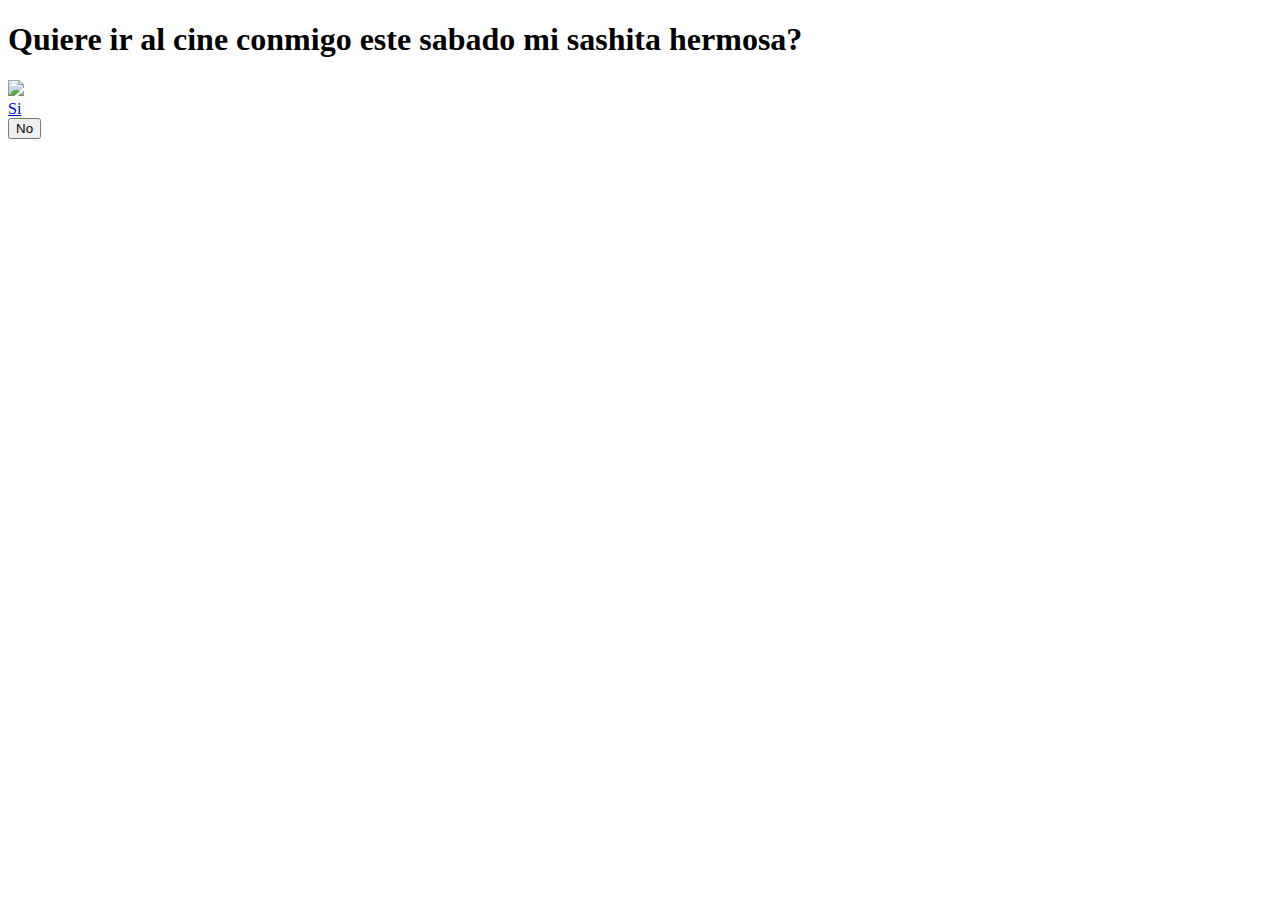
==== sorpresa.html @ 5adac186 "Create sorpresa.html" ====
<!DOCTYPE html>
<head>
    <meta charset="UTF-8">
    <link rel="stylesheet" href="style2.css">
    <title>Para sashita</title>

</head>
<body>
    <div class="content">
        <h1>Quiere ir al cine conmigo este sabado mi sashita hermosa?</h1>
        <div class="gif">
            <img src="roca.gif">
        </div>
        
    </div>
    <div class="respuestas">
        <div class="primera">
            <a href="celebracion.html">Si</a>
        </div>
        <div class="segunda" id="move-randomly">
            <button >No</button>
        </div>
    </div>
   
</body>
<script>
    window.onload = (()=>{
        let move = document.querySelector("#move-randomly");
        move.addEventListener("mouseover", function(e) {
            console.log(move);
            let min = 50;
            move.style.position = "fixed";
            move.style.left = (Math.random() * (window.screen.width - min) + min) + "px";
            move.style.top = (Math.random() * (window.screen.height - min) + min) + "px";
            
        });
    })
</script>



</html>
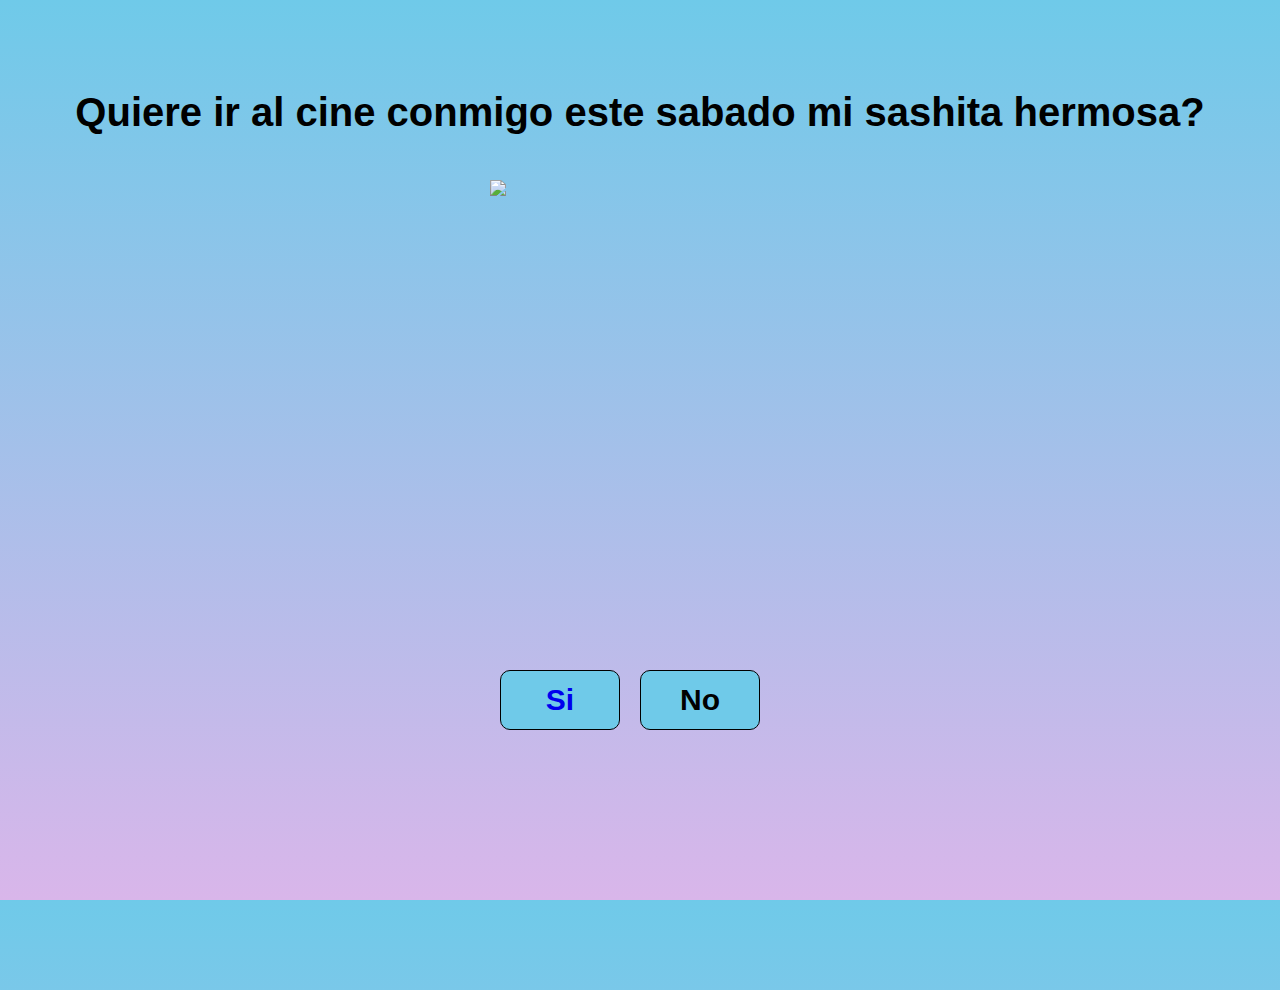
==== commit 0b568d59: "Add files via upload" ====
--- a/sorpresa.html
+++ b/sorpresa.html
@@ -1,42 +1,42 @@
-<!DOCTYPE html>
-<head>
-    <meta charset="UTF-8">
-    <link rel="stylesheet" href="style2.css">
-    <title>Para sashita</title>
-
-</head>
-<body>
-    <div class="content">
-        <h1>Quiere ir al cine conmigo este sabado mi sashita hermosa?</h1>
-        <div class="gif">
-            <img src="roca.gif">
-        </div>
-        
-    </div>
-    <div class="respuestas">
-        <div class="primera">
-            <a href="celebracion.html">Si</a>
-        </div>
-        <div class="segunda" id="move-randomly">
-            <button >No</button>
-        </div>
-    </div>
-   
-</body>
-<script>
-    window.onload = (()=>{
-        let move = document.querySelector("#move-randomly");
-        move.addEventListener("mouseover", function(e) {
-            console.log(move);
-            let min = 50;
-            move.style.position = "fixed";
-            move.style.left = (Math.random() * (window.screen.width - min) + min) + "px";
-            move.style.top = (Math.random() * (window.screen.height - min) + min) + "px";
-            
-        });
-    })
-</script>
-
-
-
-</html>
+<!DOCTYPE html>
+<head>
+    <meta charset="UTF-8">
+    <link rel="stylesheet" href="style2.css">
+    <title>Para sashita</title>
+
+</head>
+<body>
+    <div class="content">
+        <h1>Quiere ir al cine conmigo este sabado mi sashita hermosa?</h1>
+        <div class="gif">
+            <img src="roca.gif">
+        </div>
+        
+    </div>
+    <div class="respuestas">
+        <div class="primera">
+            <a href="celebracion.html">Si</a>
+        </div>
+        <div class="segunda" id="move-randomly">
+            <button >No</button>
+        </div>
+    </div>
+   
+</body>
+<script>
+    window.onload = (()=>{
+        let move = document.querySelector("#move-randomly");
+        move.addEventListener("mouseover", function(e) {
+            console.log(move);
+            let min = 50;
+            move.style.position = "fixed";
+            move.style.left = (Math.random() * (window.screen.width - min) + min) + "px";
+            move.style.top = (Math.random() * (window.screen.height - min) + min) + "px";
+            
+        });
+    })
+</script>
+
+
+
+</html>--- a/style2.css
+++ b/style2.css
@@ -0,0 +1,110 @@
+*,
+*::after,
+*::before{
+    padding: 0;
+    margin: 0;
+    box-sizing: border-box;
+}
+
+:root{
+    --color-bg: linear-gradient(to top,#D9B6EA,#6FCAE9);
+    --color-glass:linear-gradient(to left,#142544,#1a9092);
+    --color-water:linear-gradient(to left,#142544,#1b6d6e);
+}
+
+
+
+body{
+    background-image:var(--color-bg);
+    min-height: 100vh;
+    display: flex;
+    justify-content: center;
+    align-items:flex-end;
+    overflow: hidden;
+}
+
+
+h1{
+    font-size: 40px;
+    font-family: Arial;
+    display:inline-block;
+}
+
+.content{
+    display: flex;
+    justify-content: center;
+    text-align: center;
+    position: absolute;
+    top: 10%;
+    height: 100vh;
+}
+
+.gif{
+    
+    display: flex;
+    align-items: center;
+    justify-content: center;
+    position: absolute;
+    top: 10%;
+    left: 0%;
+    right: 0%;
+    
+}
+img{
+    width: 300px;
+    height: auto;
+}
+
+.respuestas{
+    width: 300px;
+    height: 50px;
+    display: flex;
+    position: absolute;
+    bottom: 20%;
+}
+
+
+.primera ,.segunda{
+    display: flex;
+    align-items: center;
+    justify-content: center;
+    width: 140px;
+    height: 60px;
+    text-align: center;
+    padding: auto;
+    border-radius: 10px;
+    
+}
+
+a{
+    
+    text-decoration: none;
+    text-align: center;
+    display: flex;
+    align-items: center;
+    justify-content: center;
+    width: 100%;
+
+}
+button, a{
+    
+    z-index: 1000000;
+    width: 100%;
+    height: 100%;
+    background-color:#6FCAE9 ;
+    margin: 10px;
+    border-radius: 10px;
+    font-size: 30px;
+    font-family: Arial, Helvetica, sans-serif;
+    font-weight: bold;
+    cursor: pointer;
+    border:1px solid #000;
+}
+
+button:hover{
+    background-color: #D9B6EA;
+    
+}
+a:hover{
+    background-color: #D9B6EA;
+}